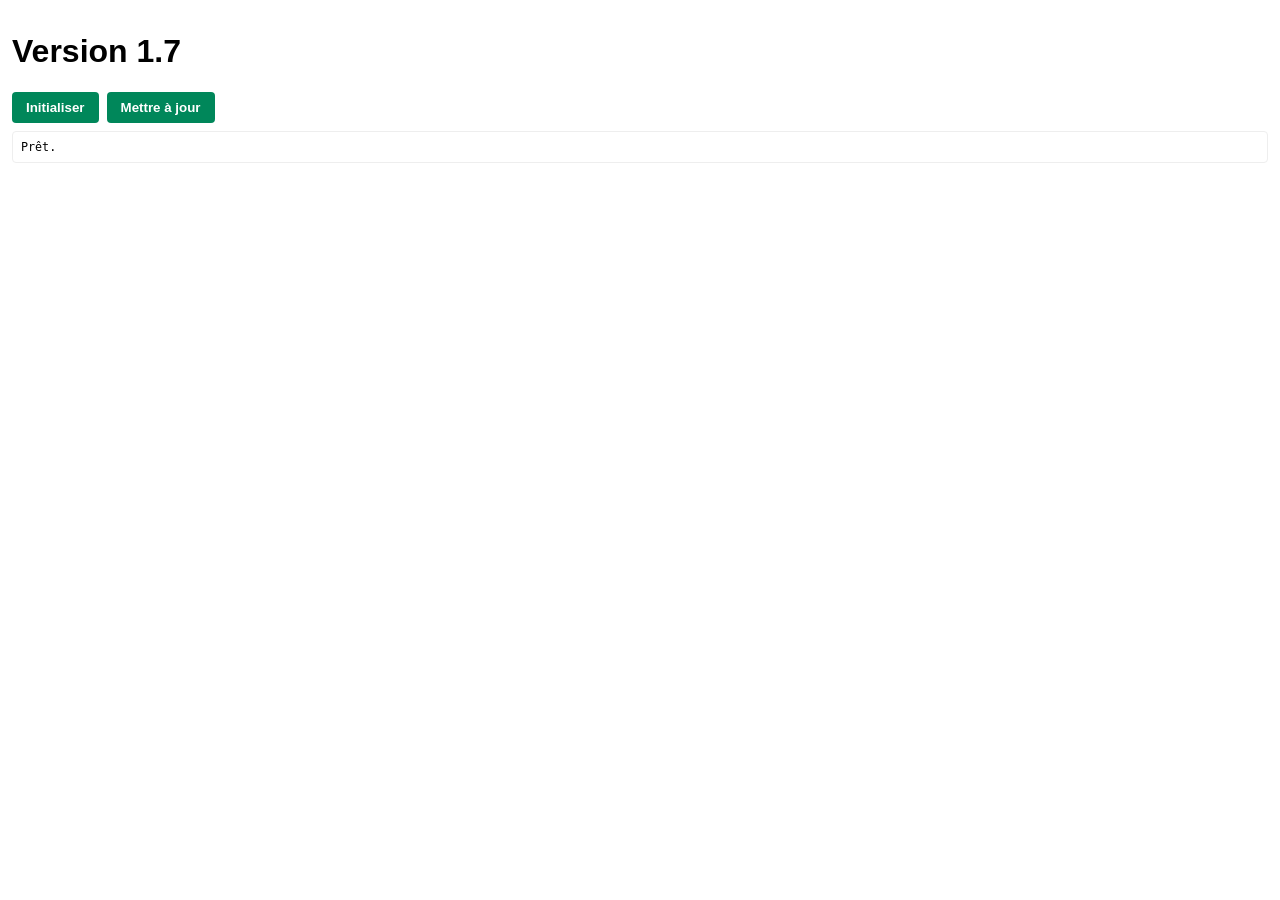
==== create-update.html @ 490e0c34 "Update create-update.html version" ====
<!DOCTYPE html>
<html lang="fr">
<head>
<meta charset="UTF-8">
<script src="https://docs.getgrist.com/grist-plugin-api.js"></script>
<style>
  body { font-family: -apple-system, BlinkMacSystemFont, "Segoe UI", Roboto, sans-serif; padding: 12px; margin: 0; }
  .row { display: flex; gap: 8px; margin-bottom: 8px; }
  button { padding: 8px 14px; background: #00875A; color: white; border: none; border-radius: 4px; cursor: pointer; font-weight: bold; }
  button:disabled { background: #bbb; cursor: not-allowed; }
  #status { font-size: 0.9em; margin-top: 8px; font-family: monospace; white-space: pre-wrap; max-height: 300px; overflow-y: auto; border: 1px solid #eee; padding: 8px; border-radius: 4px; }
  .error { color: #DE350B; }
  .success { color: #00875A; }
  .info { color: #555; }
</style>
</head>
<body>
<h1>Version 1.7</h1>
<div class="row">
  <button id="btnInit">Initialiser</button>
  <button id="btnUpdate">Mettre à jour</button>
</div>
<div id="status">Prêt.</div>

<script>
grist.ready({ requiredAccess: 'full' });

const statusEl = document.getElementById('status');
const btnInit = document.getElementById('btnInit');
const btnUpdate = document.getElementById('btnUpdate');

function log(msg, cls) {
  const line = document.createElement('div');
  if (cls) line.className = cls;
  line.textContent = msg;
  statusEl.appendChild(line);
  statusEl.scrollTop = statusEl.scrollHeight;
}

function clearLog() {
  statusEl.innerHTML = '';
}

function setBusy(busy) {
  btnInit.disabled = busy;
  btnUpdate.disabled = busy;
}

async function getOpenSourceComposants() {
  const records = await grist.docApi.fetchTable('COMPOSANTS');
  const result = [];
  const n = records.id.length;
  for (let i = 0; i < n; i++) {
    //if (records.LICENCE[i] === 'Open-source') {
      result.push(records.ID_COMPOSANT[i]);
    //}
  }
  return result;
}

async function getExistingReleaseIds() {
  const records = await grist.docApi.fetchTable('VERSIONS');
  const set = new Set();
  const n = (records.id || []).length;
  for (let i = 0; i < n; i++) {
    set.add(records.ID_RELEASE[i]);
  }
  return set;
}

async function fetchJson(url) {
  const res = await fetch(url, { headers: { 'Accept': 'application/json' } });
  if (!res.ok) {
    if (res.status === 404) throw new Error(`404 - non trouvé (${url})`);
    throw new Error(`HTTP ${res.status} (${url})`);
  }
  return res.json();
}

function dateToTimestamp(dateStr) {
  if (!dateStr || typeof dateStr !== 'string') return null;
  const d = new Date(dateStr + 'T00:00:00Z');
  if (isNaN(d.getTime())) return null;
  return Math.floor(d.getTime() / 1000);
}

// ---------- INITIALISER ----------
btnInit.addEventListener('click', async () => {
  setBusy(true);
  clearLog();
  log('Récupération des composants Open-source...', 'info');

  try {
    const composants = await getOpenSourceComposants();
    log(`${composants.length} composant(s) trouvé(s).`, 'info');

    const existingIds = await getExistingReleaseIds();
    const actions = [];
    const today = new Date().toISOString().split('T')[0];

    for (const idComposant of composants) {
      log(`Traitement de ${idComposant}...`, 'info');
      try {
        const response = await fetch(`https://endoflife.date/api/v1/products/${idComposant}`);
        if (!response.ok) {
          log(`  ✗ Produit "${idComposant}" introuvable sur endoflife.date`, 'error');
          continue;
        }
        const data = await response.json();
        const releases = (data.result && data.result.releases) || [];

        const top5 = releases.slice(0, 5);

        for (const rel of top5) {
          const latest = rel.latest || {};
          const idRelease = `${idComposant}_${latest.name || rel.name}`;

          if (existingIds.has(idRelease)) {
            log(`  → ${idRelease} déjà présent, ignoré.`, 'info');
            continue;
          }

          actions.push(['AddRecord', 'VERSIONS', null, {
            ID_RELEASE: idRelease,
            CREATION_DATE: today,
            RELEASE_VERSION: rel.name || '',
            RELEASE_DATE: dateToTimestamp(rel.releaseDate),
            RELEASE_EOL_DATE: dateToTimestamp(rel.eolFrom),
            RELEASE_EOES_DATE: dateToTimestamp(rel.eoesFrom),
            LATEST_RELEASE_NAME: latest.name || '',
            LATEST_RELEASE_DATE: dateToTimestamp(latest.date),
            LATEST_RELEASE_LIEN: latest.link || ''
          }]);

          existingIds.add(idRelease);
          log(`  ✓ ${idRelease} ajouté.`, 'success');
        }

      } catch (err) {
        log(`  ✗ Erreur pour ${idComposant} : ${err.message}`, 'error');
      }
    }

    if (actions.length > 0) {
      log(`Envoi de ${actions.length} enregistrement(s)...`, 'info');
      await grist.docApi.applyUserActions(actions);
      log(`✓ Terminé : ${actions.length} enregistrement(s) créé(s).`, 'success');
    } else {
      log('Rien à ajouter, tout est déjà présent.', 'success');
    }

  } catch (err) {
    log(`Erreur générale : ${err.message}`, 'error');
  } finally {
    setBusy(false);
  }
});

// ---------- METTRE À JOUR ----------
btnUpdate.addEventListener('click', async () => {
  clearLog();
  setBusy(true);
  log('Récupération des composants Open-source...', 'info');

  try {
    const composants = await getOpenSourceComposants();
    log(`${composants.length} composant(s) Open-source trouvé(s).`, 'info');

    const existingIds = await getExistingReleaseIds();
    const actions = [];

    for (const idComposant of composants) {
      try {
        log(`→ ${idComposant} : appel API (latest)...`);
        const data = await fetchJson(`https://endoflife.date/api/v1/products/${encodeURIComponent(idComposant)}/releases/latest`);
        const result = data.result || {};
        const generatedAt = data.generated_at || data.generatedAt || '';
        const latest = result.latest || {};
        //const idRelease = `${idComposant}_${latest.name}`;
		const idRelease = `${idComposant}_${latest.name || result.name}`;

        if (existingIds.has(idRelease)) {
          log(`  = ${idComposant} : déjà à jour (${idRelease}).`, 'info');
          continue;
        }

        actions.push([
          'AddRecord',
          'VERSIONS',
          null,
          {
            ID_RELEASE: idRelease,
            CREATION_DATE: generatedAt,
            RELEASE_VERSION: result.name || '',
            RELEASE_DATE: dateToTimestamp(result.releaseDate),
            RELEASE_EOL_DATE: dateToTimestamp(result.eolFrom),
            RELEASE_EOES_DATE: dateToTimestamp(result.eoesFrom),
            LATEST_RELEASE_NAME: latest.name || '',
            LATEST_RELEASE_DATE: dateToTimestamp(latest.date),
            LATEST_RELEASE_LIEN: latest.link || ''
          }
        ]);

        log(`  ✓ Nouvelle release détectée pour ${idComposant} : ${idRelease}`, 'success');
        existingIds.add(idRelease);

      } catch (err) {
        log(`  ✗ Erreur pour ${idComposant} : ${err.message}`, 'error');
      }
    }

    if (actions.length > 0) {
      log(`Envoi de ${actions.length} nouvel(le)(s) enregistrement(s)...`, 'info');
      await grist.docApi.applyUserActions(actions);
      log(`✓ Terminé : ${actions.length} enregistrement(s) créé(s).`, 'success');
    } else {
      log('Rien à mettre à jour, tout est déjà à jour.', 'success');
    }

  } catch (err) {
    log(`Erreur générale : ${err.message}`, 'error');
  } finally {
    setBusy(false);
  }
});
</script>
</body>
</html>
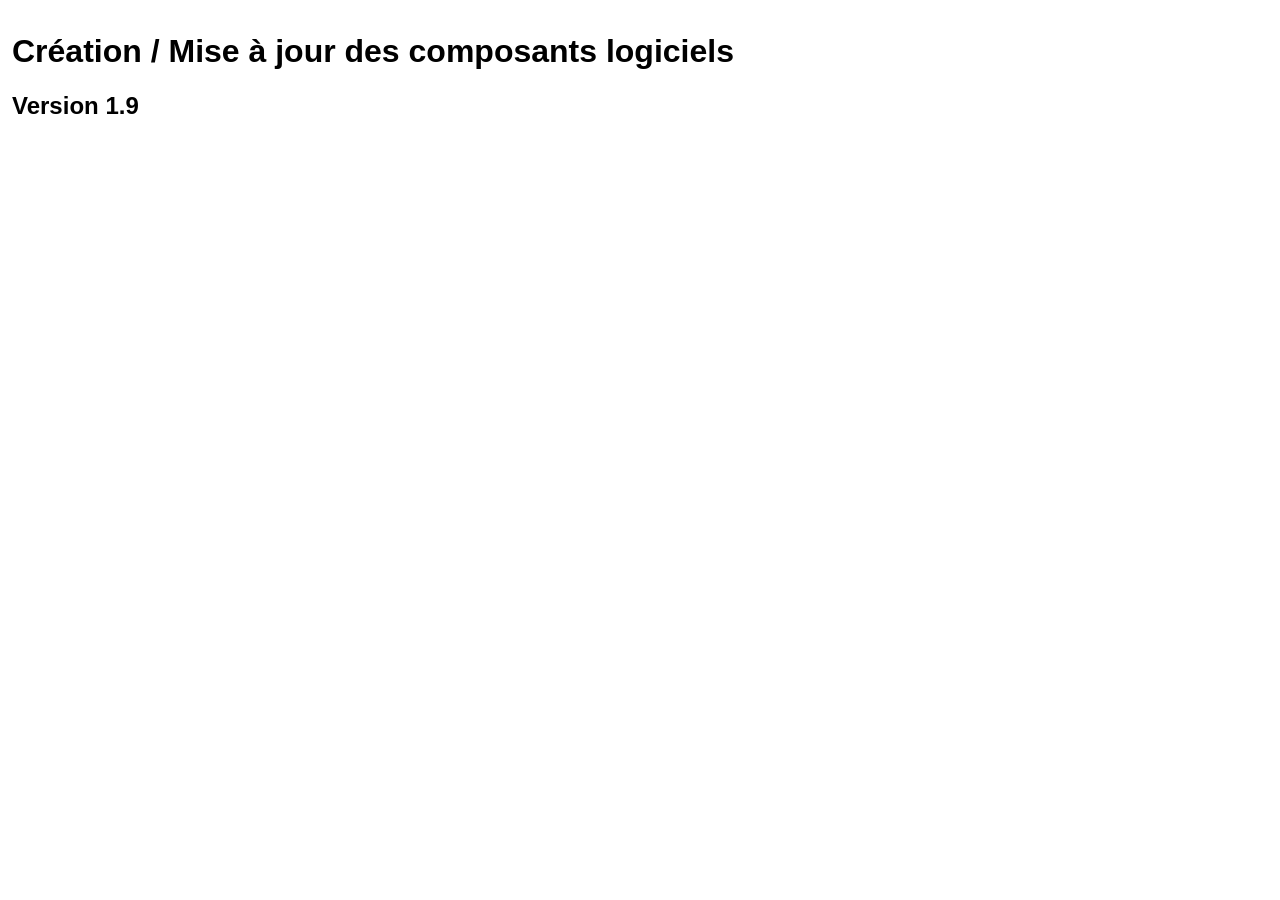
==== commit 2cabdc2d: "Ajout sécurité" ====
--- a/create-update.html
+++ b/create-update.html
@@ -15,15 +15,36 @@
 </style>
 </head>
 <body>
-<h1>Version 1.7</h1>
-<div class="row">
-  <button id="btnInit">Initialiser</button>
-  <button id="btnUpdate">Mettre à jour</button>
+<h1>Création / Mise à jour des composants logiciels</h1>
+<h2>Version 1.9</h2>
+<div id="widget-ui" hidden>
+	<div class="row">
+	  <button id="btnInit">Initialiser</button>
+	  <button id="btnUpdate">Mettre à jour</button>
+	</div>
+	<div id="status">Prêt</div>
 </div>
-<div id="status">Prêt.</div>
 
 <script>
-grist.ready({ requiredAccess: 'full' });
+// ---- vérification des droits
+const ui = document.getElementById("widget-ui");
+const message = document.getElementById("message");
+
+grist.ready({
+requiredAccess: "full"
+});
+
+grist.onOptions((options, interaction) => {
+const peutUtiliser = interaction?.access_level === "full";
+
+ui.hidden = !peutUtiliser;
+message.hidden = peutUtiliser;
+message.textContent = peutUtiliser
+  ? ""
+  : "Ce widget nécessite un accès complet au document.";
+});
+
+
 
 const statusEl = document.getElementById('status');
 const btnInit = document.getElementById('btnInit');
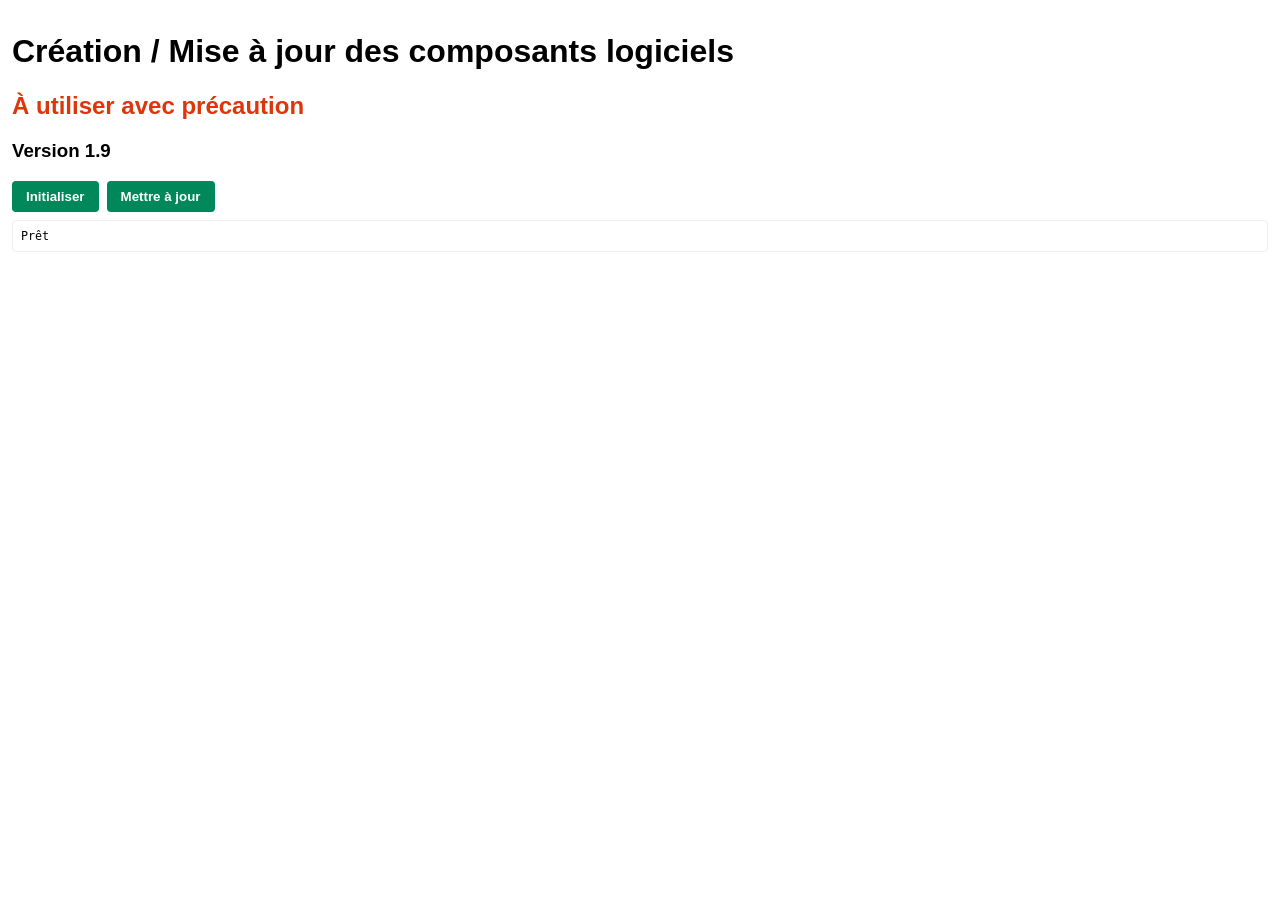
==== commit 0b3ee046: "Précaution" ====
--- a/create-update.html
+++ b/create-update.html
@@ -16,35 +16,20 @@
 </head>
 <body>
 <h1>Création / Mise à jour des composants logiciels</h1>
-<h2>Version 1.9</h2>
-<div id="widget-ui" hidden>
-	<div class="row">
-	  <button id="btnInit">Initialiser</button>
-	  <button id="btnUpdate">Mettre à jour</button>
-	</div>
-	<div id="status">Prêt</div>
+<h2 class="error">À utiliser avec précaution</h2>
+<h3>Version 1.9</h3>
+
+<div class="row">
+  <button id="btnInit">Initialiser</button>
+  <button id="btnUpdate">Mettre à jour</button>
 </div>
+<div id="status">Prêt</div>
+
 
 <script>
-// ---- vérification des droits
-const ui = document.getElementById("widget-ui");
-const message = document.getElementById("message");
-
 grist.ready({
-requiredAccess: "full"
+	requiredAccess: "full"
 });
-
-grist.onOptions((options, interaction) => {
-const peutUtiliser = interaction?.access_level === "full";
-
-ui.hidden = !peutUtiliser;
-message.hidden = peutUtiliser;
-message.textContent = peutUtiliser
-  ? ""
-  : "Ce widget nécessite un accès complet au document.";
-});
-
-
 
 const statusEl = document.getElementById('status');
 const btnInit = document.getElementById('btnInit');
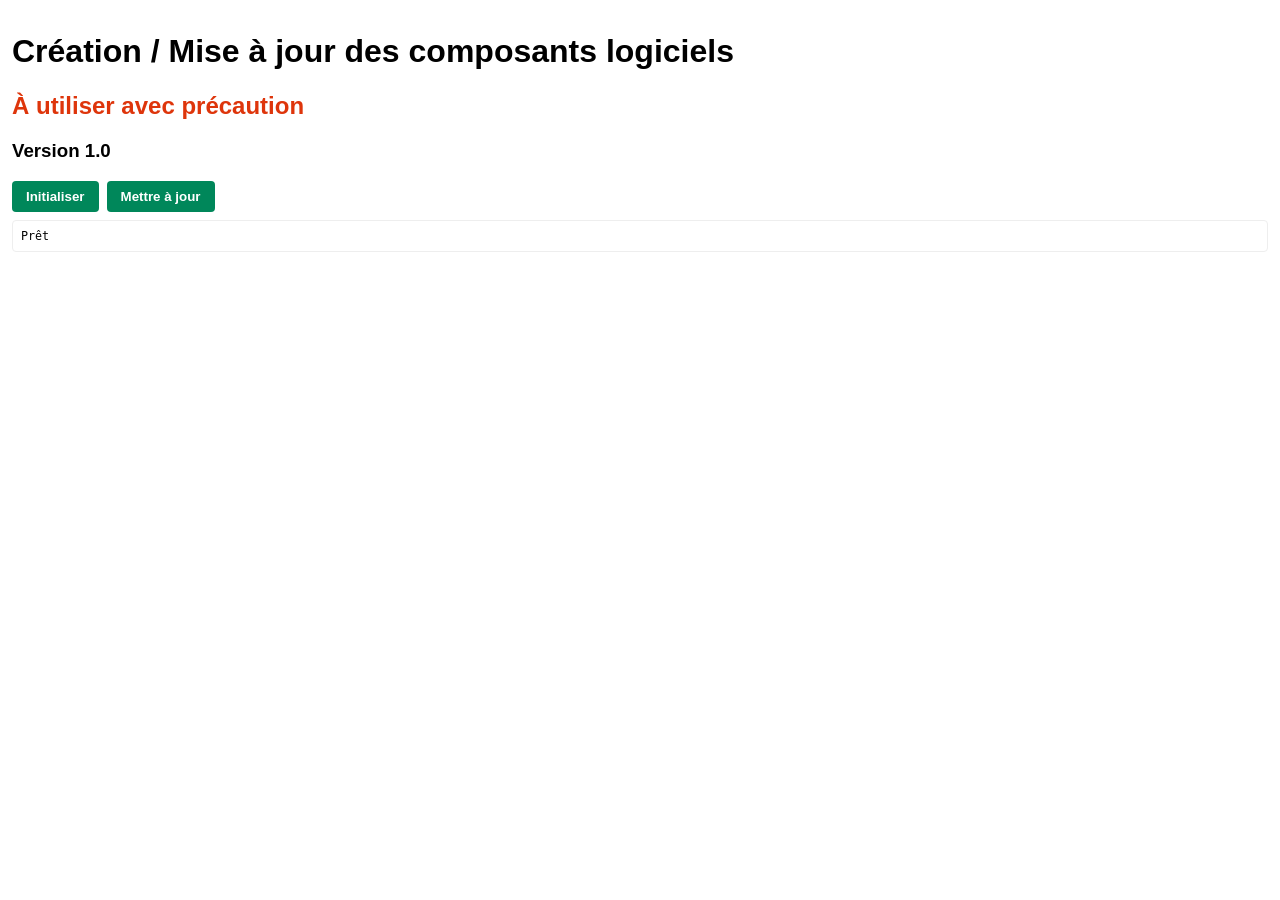
==== commit baa599c4: "Précautions" ====
--- a/create-update.html
+++ b/create-update.html
@@ -17,7 +17,7 @@
 <body>
 <h1>Création / Mise à jour des composants logiciels</h1>
 <h2 class="error">À utiliser avec précaution</h2>
-<h3>Version 1.9</h3>
+<h3>Version 1.0</h3>
 
 <div class="row">
   <button id="btnInit">Initialiser</button>
